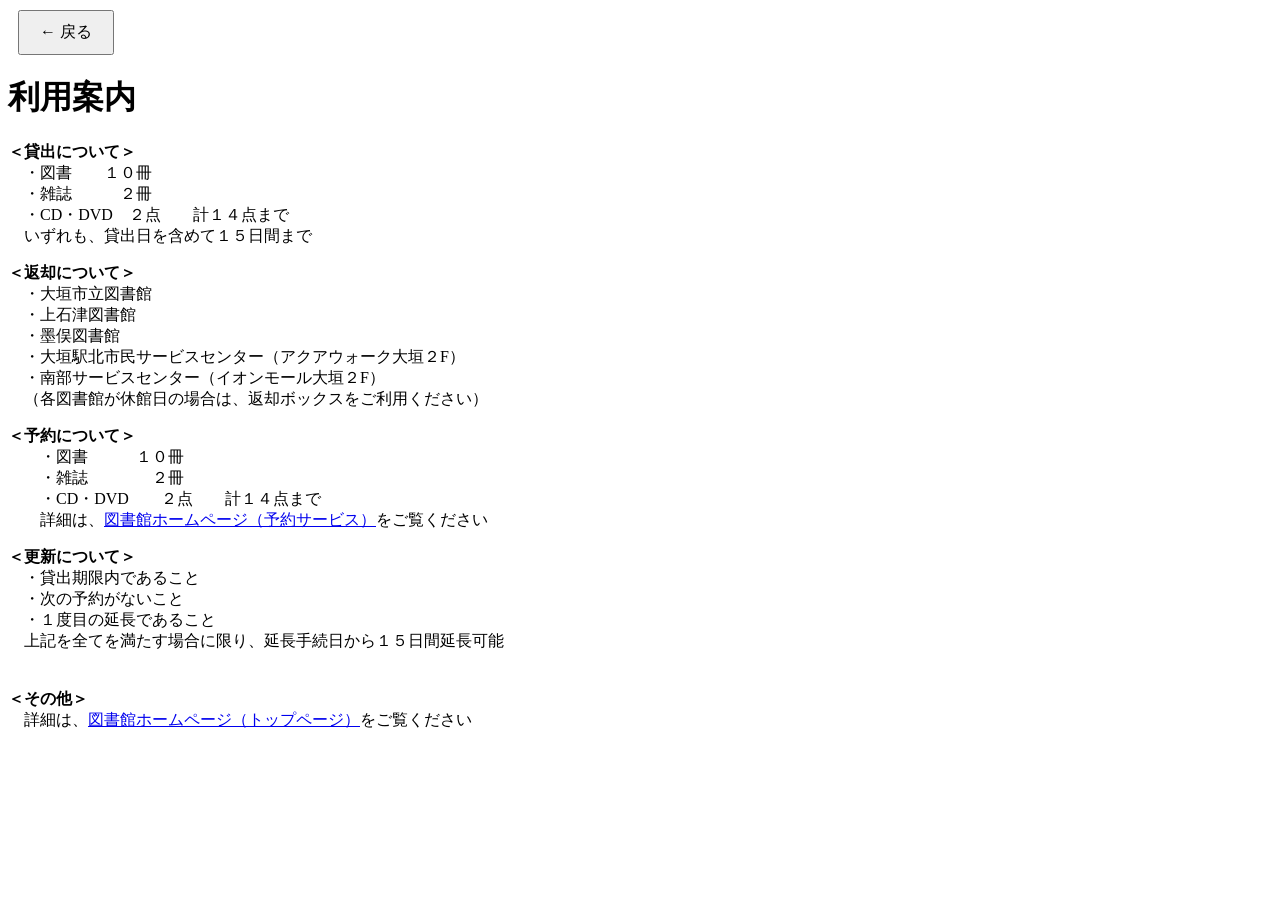
==== guide.html @ 002ba562 "Add files via upload" ====
<!DOCTYPE html>
<html lang="ja">
<head>
  <meta charset="UTF-8">
  <title>利用案内</title>
  <meta name="viewport" content="width=device-width, initial-scale=1.0">
  <link rel="stylesheet" href="style.css">
</head>

<body>
  <!-- 戻るボタン（ページ上部） -->
  <div style="text-align:left; margin:10px;">
    <button onclick="location.href='index.html'"
            style="padding:10px 20px; font-size:16px;">
      ← 戻る
    </button>
  </div>

  <h1>利用案内</h1>

  <p><strong>＜貸出について＞</strong><br>
  　・図書　　１０冊<br>
  　・雑誌　　　２冊<br>
  　・CD・DVD　２点　　計１４点まで<br>
  　いずれも、貸出日を含めて１５日間まで<br>
  </p>

  <p><strong>＜返却について＞</strong><br>
  　・大垣市立図書館<br>
  　・上石津図書館<br>
  　・墨俣図書館<br>
  　・大垣駅北市民サービスセンター（アクアウォーク大垣２F）<br>
  　・南部サービスセンター（イオンモール大垣２F）<br>
  　（各図書館が休館日の場合は、返却ボックスをご利用ください）<br>
  </p>

  <p><strong>＜予約について＞</strong><br>
　　・図書　　　１０冊<br>
　　・雑誌　　　　２冊<br>
　　・CD・DVD　　２点　　計１４点まで<br>
　　詳細は、<a href="https://www.ocpl.ogaki.gifu.jp/guide/reservation/" target="_blank">図書館ホームページ（予約サービス）</a>をご覧ください
　</p>


  <p><strong>＜更新について＞</strong><br>
  　・貸出期限内であること<br>
  　・次の予約がないこと<br>
  　・１度目の延長であること<br>
  　上記を全てを満たす場合に限り、延長手続日から１５日間延長可能<br>
　　
  </p>

  <p><strong>＜その他＞</strong><br>
  　詳細は、<a href="https://www.ocpl.ogaki.gifu.jp/" target="_blank">図書館ホームページ（トップページ）</a>をご覧ください<br>
  </p>

</body>
</html>
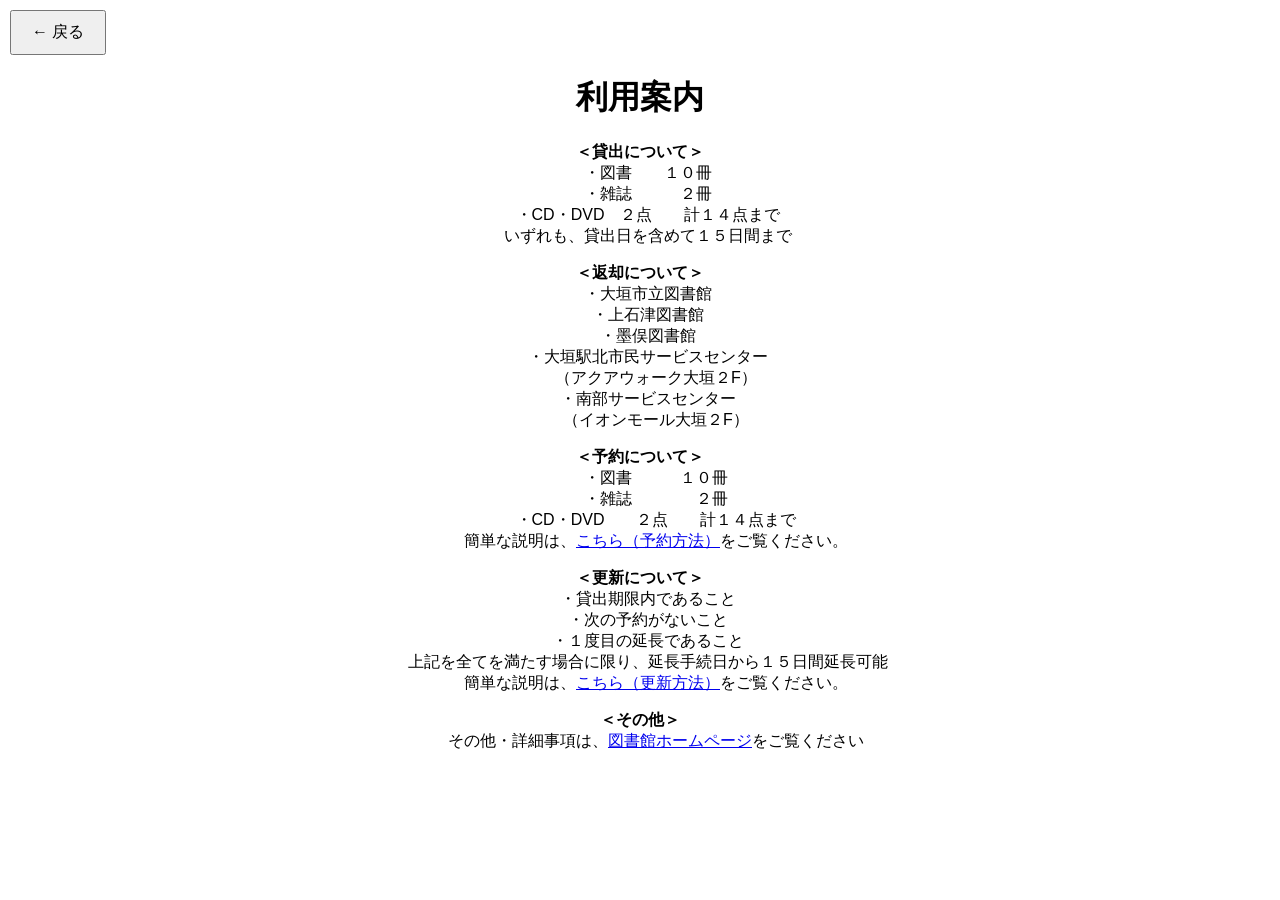
==== commit 89e3591a: "Add files via upload" ====
--- a/guide.html
+++ b/guide.html
@@ -4,7 +4,7 @@
   <meta charset="UTF-8">
   <title>利用案内</title>
   <meta name="viewport" content="width=device-width, initial-scale=1.0">
-  <link rel="stylesheet" href="style.css">
+  <link rel="stylesheet" href="css/style.css">
 </head>
 
 <body>
@@ -29,30 +29,32 @@
   　・大垣市立図書館<br>
   　・上石津図書館<br>
   　・墨俣図書館<br>
-  　・大垣駅北市民サービスセンター（アクアウォーク大垣２F）<br>
-  　・南部サービスセンター（イオンモール大垣２F）<br>
-  　（各図書館が休館日の場合は、返却ボックスをご利用ください）<br>
-  </p>
+  　・大垣駅北市民サービスセンター<br>
+　　（アクアウォーク大垣２F）<br>
+  　・南部サービスセンター<br>
+　　（イオンモール大垣２F）<br>
 
   <p><strong>＜予約について＞</strong><br>
 　　・図書　　　１０冊<br>
 　　・雑誌　　　　２冊<br>
 　　・CD・DVD　　２点　　計１４点まで<br>
-　　詳細は、<a href="https://www.ocpl.ogaki.gifu.jp/guide/reservation/" target="_blank">図書館ホームページ（予約サービス）</a>をご覧ください
+　　簡単な説明は、<a href="yoyaku.html">こちら（予約方法）</a>をご覧ください。
+
 　</p>
-
 
   <p><strong>＜更新について＞</strong><br>
   　・貸出期限内であること<br>
   　・次の予約がないこと<br>
   　・１度目の延長であること<br>
   　上記を全てを満たす場合に限り、延長手続日から１５日間延長可能<br>
-　　
+　　簡単な説明は、<a href="yoyaku.html">こちら（更新方法）</a>をご覧ください。
   </p>
 
   <p><strong>＜その他＞</strong><br>
-  　詳細は、<a href="https://www.ocpl.ogaki.gifu.jp/" target="_blank">図書館ホームページ（トップページ）</a>をご覧ください<br>
+　　その他・詳細事項は、<a href="https://www.ocpl.ogaki.gifu.jp/" target="_blank">図書館ホームページ</a>をご覧ください
+
   </p>
 
 </body>
 </html>
+
--- a/css/style.css
+++ b/css/style.css
@@ -0,0 +1,59 @@
+/* 画面全体の設定 */
+body {
+    margin: 0;
+    padding: 0;
+    background-color: #ffffff;
+    font-family: sans-serif;
+    text-align: center;
+}
+
+/* 地図を中央に配置するエリア */
+#map-container {
+    position: relative;
+    width: 100%;
+    max-width: 900px;   /* iPadで見やすいサイズ */
+    margin: 0 auto;
+}
+
+/* 地図画像 */
+#map {
+    width: 100%;
+    height: auto;
+    display: block;
+}
+
+/* ハイライト画像（地図の上に重ねる） */
+#highlight {
+    position: absolute;
+    top: 0;
+    left: 0;
+    width: 100%;
+    height: auto;
+    pointer-events: none;   /* クリックを地図に通す */
+}
+
+/* 非表示用クラス */
+.hidden {
+    display: none;
+}
+
+/* ボタンエリア */
+#buttons {
+    margin-top: 20px;
+}
+
+/* ボタンの見た目 */
+#buttons button {
+    padding: 10px 15px;
+    margin: 5px;
+    font-size: 16px;
+    border-radius: 6px;
+    border: 1px solid #888;
+    background-color: #f0f0f0;
+    cursor: pointer;
+}
+
+/* ボタンを押したときの反応 */
+#buttons button:active {
+    background-color: #d0d0d0;
+}
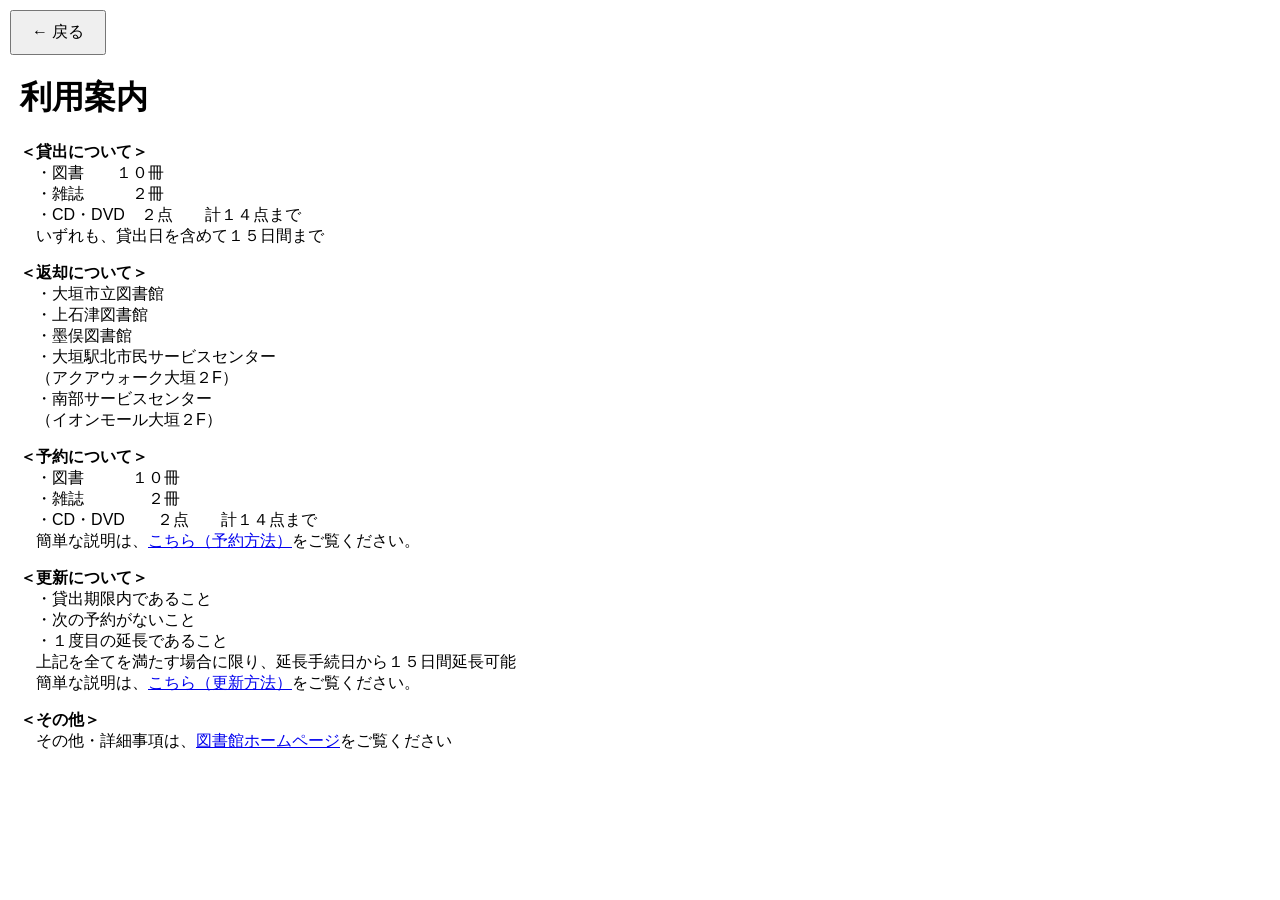
==== commit b7275d2d: "Add files via upload" ====
--- a/guide.html
+++ b/guide.html
@@ -16,45 +16,47 @@
     </button>
   </div>
 
+<div style="text-align:left; margin:20px;">
+
   <h1>利用案内</h1>
 
   <p><strong>＜貸出について＞</strong><br>
-  　・図書　　１０冊<br>
-  　・雑誌　　　２冊<br>
-  　・CD・DVD　２点　　計１４点まで<br>
-  　いずれも、貸出日を含めて１５日間まで<br>
+　・図書　　１０冊<br>
+　・雑誌　　　２冊<br>
+　・CD・DVD　２点　　計１４点まで<br>
+　いずれも、貸出日を含めて１５日間まで<br>
   </p>
 
   <p><strong>＜返却について＞</strong><br>
-  　・大垣市立図書館<br>
-  　・上石津図書館<br>
-  　・墨俣図書館<br>
-  　・大垣駅北市民サービスセンター<br>
-　　（アクアウォーク大垣２F）<br>
-  　・南部サービスセンター<br>
-　　（イオンモール大垣２F）<br>
+　・大垣市立図書館<br>
+　・上石津図書館<br>
+　・墨俣図書館<br>
+　・大垣駅北市民サービスセンター<br>
+　（アクアウォーク大垣２F）<br>
+　・南部サービスセンター<br>
+　（イオンモール大垣２F）<br>
 
   <p><strong>＜予約について＞</strong><br>
-　　・図書　　　１０冊<br>
-　　・雑誌　　　　２冊<br>
-　　・CD・DVD　　２点　　計１４点まで<br>
-　　簡単な説明は、<a href="yoyaku.html">こちら（予約方法）</a>をご覧ください。
+　・図書　　　１０冊<br>
+　・雑誌　　　　２冊<br>
+　・CD・DVD　　２点　　計１４点まで<br>
+　簡単な説明は、<a href="yoyaku.html">こちら（予約方法）</a>をご覧ください。
 
 　</p>
 
   <p><strong>＜更新について＞</strong><br>
-  　・貸出期限内であること<br>
-  　・次の予約がないこと<br>
-  　・１度目の延長であること<br>
-  　上記を全てを満たす場合に限り、延長手続日から１５日間延長可能<br>
-　　簡単な説明は、<a href="yoyaku.html">こちら（更新方法）</a>をご覧ください。
+　・貸出期限内であること<br>
+　・次の予約がないこと<br>
+　・１度目の延長であること<br>
+　上記を全てを満たす場合に限り、延長手続日から１５日間延長可能<br>
+　簡単な説明は、<a href="yoyaku.html">こちら（更新方法）</a>をご覧ください。
   </p>
 
   <p><strong>＜その他＞</strong><br>
-　　その他・詳細事項は、<a href="https://www.ocpl.ogaki.gifu.jp/" target="_blank">図書館ホームページ</a>をご覧ください
+　その他・詳細事項は、<a href="https://www.ocpl.ogaki.gifu.jp/" target="_blank">図書館ホームページ</a>をご覧ください
 
   </p>
 
+</div>
 </body>
-</html>
-
+</html>
